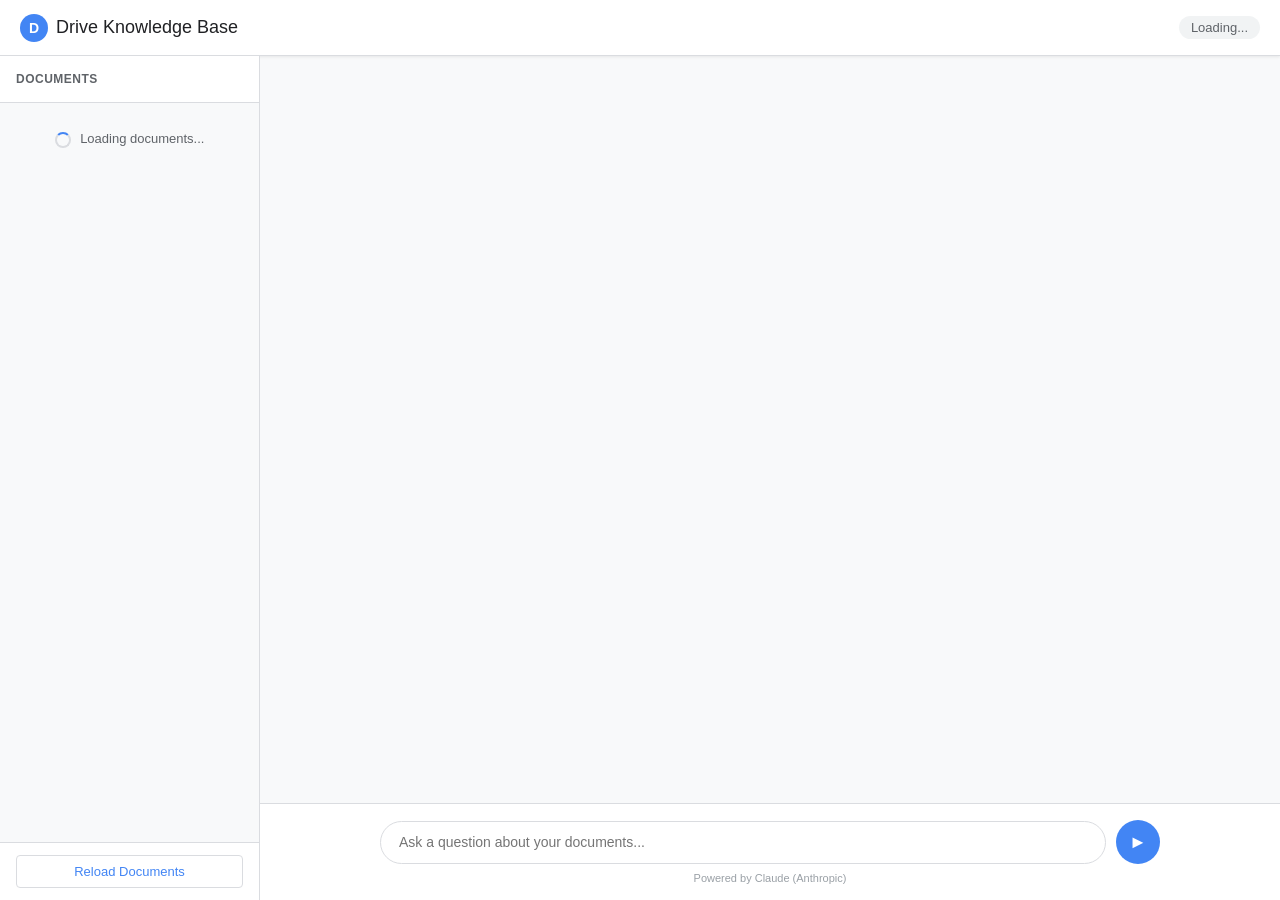
==== drive-chat-app-gas/index.html @ 828bfad4 "Add Google Apps Script drive chat app No-GCP-Console solution: runs entirely via script.google.com, " ====
<!DOCTYPE html>
<html lang="en">
<head>
  <meta charset="UTF-8">
  <meta name="viewport" content="width=device-width, initial-scale=1.0">
  <title>Drive Knowledge Base</title>
  <style>
    * { box-sizing: border-box; margin: 0; padding: 0; }

    body {
      font-family: 'Google Sans', Roboto, Arial, sans-serif;
      background: #f8f9fa;
      color: #202124;
      height: 100vh;
      display: flex;
      flex-direction: column;
      overflow: hidden;
    }

    /* Top bar */
    #topbar {
      background: #fff;
      border-bottom: 1px solid #dadce0;
      padding: 0 20px;
      height: 56px;
      display: flex;
      align-items: center;
      justify-content: space-between;
      flex-shrink: 0;
      box-shadow: 0 1px 3px rgba(0,0,0,0.08);
    }
    #topbar-title {
      font-size: 18px;
      font-weight: 500;
      color: #202124;
      display: flex;
      align-items: center;
      gap: 8px;
    }
    #topbar-title .logo {
      width: 28px;
      height: 28px;
      background: #4285f4;
      border-radius: 50%;
      display: flex;
      align-items: center;
      justify-content: center;
      color: white;
      font-size: 14px;
      font-weight: bold;
    }
    #topbar-user {
      font-size: 13px;
      color: #5f6368;
      display: flex;
      align-items: center;
      gap: 10px;
    }
    #user-email {
      background: #f1f3f4;
      border-radius: 16px;
      padding: 4px 12px;
      font-size: 13px;
    }

    /* Body layout */
    #layout {
      display: flex;
      flex: 1;
      overflow: hidden;
    }

    /* Sidebar */
    #sidebar {
      width: 260px;
      background: #f8f9fa;
      border-right: 1px solid #dadce0;
      display: flex;
      flex-direction: column;
      flex-shrink: 0;
    }
    #sidebar-header {
      padding: 16px;
      font-size: 12px;
      font-weight: 600;
      color: #5f6368;
      text-transform: uppercase;
      letter-spacing: 0.5px;
      border-bottom: 1px solid #dadce0;
      background: #fff;
    }
    #doc-list {
      flex: 1;
      overflow-y: auto;
      padding: 8px 0;
    }
    .doc-item {
      padding: 8px 16px;
      font-size: 13px;
      color: #202124;
      display: flex;
      align-items: flex-start;
      gap: 8px;
      cursor: default;
      transition: background 0.15s;
    }
    .doc-item:hover {
      background: #e8f0fe;
    }
    .doc-icon {
      font-size: 15px;
      flex-shrink: 0;
      margin-top: 1px;
    }
    .doc-name {
      overflow: hidden;
      text-overflow: ellipsis;
      white-space: nowrap;
      flex: 1;
    }
    .doc-chars {
      font-size: 11px;
      color: #9aa0a6;
      flex-shrink: 0;
    }
    #sidebar-loading {
      padding: 20px 16px;
      color: #5f6368;
      font-size: 13px;
      text-align: center;
    }
    .spinner {
      display: inline-block;
      width: 16px;
      height: 16px;
      border: 2px solid #dadce0;
      border-top-color: #4285f4;
      border-radius: 50%;
      animation: spin 0.8s linear infinite;
      vertical-align: middle;
      margin-right: 6px;
    }
    @keyframes spin { to { transform: rotate(360deg); } }

    #sidebar-footer {
      padding: 12px 16px;
      border-top: 1px solid #dadce0;
      background: #fff;
    }
    #reload-btn {
      width: 100%;
      padding: 8px;
      background: #fff;
      border: 1px solid #dadce0;
      border-radius: 4px;
      font-size: 13px;
      color: #4285f4;
      cursor: pointer;
      transition: background 0.15s;
    }
    #reload-btn:hover { background: #e8f0fe; }
    #reload-btn:disabled { color: #9aa0a6; cursor: not-allowed; }

    /* Chat area */
    #chat-area {
      flex: 1;
      display: flex;
      flex-direction: column;
      overflow: hidden;
    }
    #messages {
      flex: 1;
      overflow-y: auto;
      padding: 24px;
      display: flex;
      flex-direction: column;
      gap: 16px;
    }

    /* Message bubbles */
    .msg {
      display: flex;
      gap: 10px;
      max-width: 780px;
    }
    .msg.user {
      align-self: flex-end;
      flex-direction: row-reverse;
    }
    .msg.assistant {
      align-self: flex-start;
    }
    .avatar {
      width: 32px;
      height: 32px;
      border-radius: 50%;
      flex-shrink: 0;
      display: flex;
      align-items: center;
      justify-content: center;
      font-size: 14px;
      font-weight: 600;
      margin-top: 2px;
    }
    .msg.user .avatar {
      background: #4285f4;
      color: white;
    }
    .msg.assistant .avatar {
      background: #e8eaed;
      color: #5f6368;
    }
    .bubble {
      padding: 12px 16px;
      border-radius: 18px;
      font-size: 14px;
      line-height: 1.5;
      max-width: 680px;
      word-break: break-word;
      white-space: pre-wrap;
    }
    .msg.user .bubble {
      background: #4285f4;
      color: white;
      border-bottom-right-radius: 4px;
    }
    .msg.assistant .bubble {
      background: #fff;
      color: #202124;
      border: 1px solid #dadce0;
      border-bottom-left-radius: 4px;
    }

    /* Typing indicator */
    .typing-dots {
      display: flex;
      gap: 4px;
      align-items: center;
      padding: 14px 16px;
    }
    .typing-dots span {
      width: 8px;
      height: 8px;
      background: #9aa0a6;
      border-radius: 50%;
      animation: bounce 1.2s infinite ease-in-out;
    }
    .typing-dots span:nth-child(2) { animation-delay: 0.2s; }
    .typing-dots span:nth-child(3) { animation-delay: 0.4s; }
    @keyframes bounce {
      0%, 60%, 100% { transform: translateY(0); }
      30% { transform: translateY(-6px); }
    }

    /* Input area */
    #input-area {
      background: #fff;
      border-top: 1px solid #dadce0;
      padding: 16px 24px;
      flex-shrink: 0;
    }
    #input-row {
      display: flex;
      gap: 10px;
      align-items: flex-end;
      max-width: 780px;
      margin: 0 auto;
    }
    #user-input {
      flex: 1;
      border: 1px solid #dadce0;
      border-radius: 24px;
      padding: 10px 18px;
      font-size: 14px;
      font-family: inherit;
      resize: none;
      outline: none;
      max-height: 140px;
      overflow-y: auto;
      line-height: 1.5;
      transition: border-color 0.15s;
    }
    #user-input:focus { border-color: #4285f4; }
    #send-btn {
      width: 44px;
      height: 44px;
      border-radius: 50%;
      background: #4285f4;
      color: white;
      border: none;
      cursor: pointer;
      display: flex;
      align-items: center;
      justify-content: center;
      flex-shrink: 0;
      font-size: 18px;
      transition: background 0.15s;
    }
    #send-btn:hover { background: #3367d6; }
    #send-btn:disabled { background: #dadce0; cursor: not-allowed; }
    #powered-by {
      text-align: center;
      font-size: 11px;
      color: #9aa0a6;
      margin-top: 8px;
    }

    /* Welcome / system message */
    .system-msg {
      text-align: center;
      color: #5f6368;
      font-size: 13px;
      padding: 8px 16px;
      background: #f1f3f4;
      border-radius: 12px;
      align-self: center;
      max-width: 500px;
    }

    /* Error toast */
    #error-toast {
      position: fixed;
      bottom: 80px;
      left: 50%;
      transform: translateX(-50%);
      background: #d93025;
      color: white;
      padding: 10px 20px;
      border-radius: 4px;
      font-size: 13px;
      display: none;
      z-index: 100;
      max-width: 500px;
      text-align: center;
    }
  </style>
</head>
<body>

  <div id="topbar">
    <div id="topbar-title">
      <div class="logo">D</div>
      Drive Knowledge Base
    </div>
    <div id="topbar-user">
      <span id="user-email">Loading...</span>
    </div>
  </div>

  <div id="layout">
    <div id="sidebar">
      <div id="sidebar-header">Documents</div>
      <div id="doc-list">
        <div id="sidebar-loading">
          <span class="spinner"></span> Loading documents...
        </div>
      </div>
      <div id="sidebar-footer">
        <button id="reload-btn" onclick="reloadDocs()">Reload Documents</button>
      </div>
    </div>

    <div id="chat-area">
      <div id="messages">
        <!-- Messages appear here -->
      </div>
      <div id="input-area">
        <div id="input-row">
          <textarea
            id="user-input"
            rows="1"
            placeholder="Ask a question about your documents..."
            onkeydown="handleKey(event)"
            oninput="autoResize(this)"
          ></textarea>
          <button id="send-btn" onclick="sendMessage()" title="Send (Enter)">&#9658;</button>
        </div>
        <div id="powered-by">Powered by Claude (Anthropic)</div>
      </div>
    </div>
  </div>

  <div id="error-toast"></div>

  <script>
    var chatHistory = [];
    var docsLoaded = false;
    var sendingInProgress = false;

    // ---- Initialise ----
    google.script.run
      .withSuccessHandler(onStatus)
      .withFailureHandler(function(e) { console.error('getStatus error', e); })
      .getStatus();

    loadDocuments();

    // ---- Status / user info ----
    function onStatus(status) {
      var emailEl = document.getElementById('user-email');
      emailEl.textContent = status.userEmail || 'Unknown user';

      if (!status.anthropicConfigured) {
        showError('Warning: ANTHROPIC_API_KEY is not configured in Script Properties.');
      }
    }

    // ---- Documents ----
    function loadDocuments() {
      docsLoaded = false;
      document.getElementById('sidebar-loading').style.display = 'block';
      document.getElementById('doc-list').innerHTML =
        '<div id="sidebar-loading"><span class="spinner"></span> Loading documents...</div>';

      google.script.run
        .withSuccessHandler(onDocs)
        .withFailureHandler(onDocsError)
        .getDocuments();
    }

    function onDocs(docs) {
      docsLoaded = true;
      var list = document.getElementById('doc-list');
      list.innerHTML = '';

      if (!docs || docs.length === 0) {
        list.innerHTML = '<div class="doc-item" style="color:#5f6368;">No documents found.</div>';
        addSystemMessage('No documents were found in the configured Drive folders. Check FOLDER_ID_1 and FOLDER_ID_2 in Script Properties.');
        return;
      }

      docs.forEach(function(doc) {
        var item = document.createElement('div');
        item.className = 'doc-item';
        item.title = doc.name + ' (' + (doc.charCount || 0).toLocaleString() + ' chars)';

        var icon = getIcon(doc.mimeType);
        var chars = doc.charCount > 1000
          ? Math.round(doc.charCount / 1000) + 'k'
          : (doc.charCount || 0) + '';

        item.innerHTML =
          '<span class="doc-icon">' + icon + '</span>' +
          '<span class="doc-name">' + escHtml(doc.name) + '</span>' +
          '<span class="doc-chars">' + chars + '</span>';

        list.appendChild(item);
      });

      addSystemMessage('Hi! I\'ve loaded ' + docs.length + ' document' + (docs.length === 1 ? '' : 's') + '. Ask me anything about them.');
    }

    function onDocsError(err) {
      document.getElementById('doc-list').innerHTML =
        '<div class="doc-item" style="color:#d93025;">Error loading documents.</div>';
      showError('Failed to load documents: ' + (err.message || err));
    }

    function reloadDocs() {
      var btn = document.getElementById('reload-btn');
      btn.disabled = true;
      btn.textContent = 'Reloading...';

      google.script.run
        .withSuccessHandler(function(msg) {
          btn.disabled = false;
          btn.textContent = 'Reload Documents';
          loadDocuments();
        })
        .withFailureHandler(function(err) {
          btn.disabled = false;
          btn.textContent = 'Reload Documents';
          showError('Reload failed: ' + (err.message || err));
        })
        .reloadCache();
    }

    function getIcon(mimeType) {
      if (mimeType === 'application/vnd.google-apps.document') return '&#128196;';      // document
      if (mimeType === 'application/vnd.google-apps.spreadsheet') return '&#128202;';  // chart
      if (mimeType === 'application/vnd.google-apps.presentation') return '&#128209;'; // slides
      return '&#128196;';
    }

    // ---- Chat ----
    function sendMessage() {
      if (sendingInProgress) return;
      var input = document.getElementById('user-input');
      var msg = input.value.trim();
      if (!msg) return;

      input.value = '';
      autoResize(input);

      appendMessage('user', msg);
      chatHistory.push({ role: 'user', content: msg });

      var typingId = showTyping();
      setSending(true);

      var historySnapshot = chatHistory.slice(0, -1); // history before this message

      google.script.run
        .withSuccessHandler(function(reply) {
          removeTyping(typingId);
          setSending(false);
          appendMessage('assistant', reply);
          chatHistory.push({ role: 'assistant', content: reply });
          scrollToBottom();
        })
        .withFailureHandler(function(err) {
          removeTyping(typingId);
          setSending(false);
          appendMessage('assistant', 'Sorry, an error occurred: ' + (err.message || err));
          chatHistory.pop(); // remove the user message we pushed
          scrollToBottom();
        })
        .chat(msg, historySnapshot);

      scrollToBottom();
    }

    function handleKey(e) {
      if (e.key === 'Enter' && !e.shiftKey) {
        e.preventDefault();
        sendMessage();
      }
    }

    function autoResize(el) {
      el.style.height = 'auto';
      el.style.height = Math.min(el.scrollHeight, 140) + 'px';
    }

    function setSending(val) {
      sendingInProgress = val;
      document.getElementById('send-btn').disabled = val;
    }

    // ---- UI helpers ----
    function appendMessage(role, text) {
      var messages = document.getElementById('messages');
      var div = document.createElement('div');
      div.className = 'msg ' + role;

      var initial = role === 'user' ? 'U' : '&#129302;';
      div.innerHTML =
        '<div class="avatar">' + initial + '</div>' +
        '<div class="bubble">' + escHtml(text) + '</div>';

      messages.appendChild(div);
      scrollToBottom();
    }

    function addSystemMessage(text) {
      var messages = document.getElementById('messages');
      var div = document.createElement('div');
      div.className = 'system-msg';
      div.textContent = text;
      messages.appendChild(div);
      scrollToBottom();
    }

    function showTyping() {
      var messages = document.getElementById('messages');
      var div = document.createElement('div');
      var id = 'typing-' + Date.now();
      div.id = id;
      div.className = 'msg assistant';
      div.innerHTML =
        '<div class="avatar">&#129302;</div>' +
        '<div class="bubble"><div class="typing-dots"><span></span><span></span><span></span></div></div>';
      messages.appendChild(div);
      scrollToBottom();
      return id;
    }

    function removeTyping(id) {
      var el = document.getElementById(id);
      if (el) el.remove();
    }

    function scrollToBottom() {
      var msgs = document.getElementById('messages');
      msgs.scrollTop = msgs.scrollHeight;
    }

    function showError(msg) {
      var toast = document.getElementById('error-toast');
      toast.textContent = msg;
      toast.style.display = 'block';
      setTimeout(function() { toast.style.display = 'none'; }, 6000);
    }

    function escHtml(str) {
      return String(str)
        .replace(/&/g, '&amp;')
        .replace(/</g, '&lt;')
        .replace(/>/g, '&gt;')
        .replace(/"/g, '&quot;');
    }
  </script>
</body>
</html>
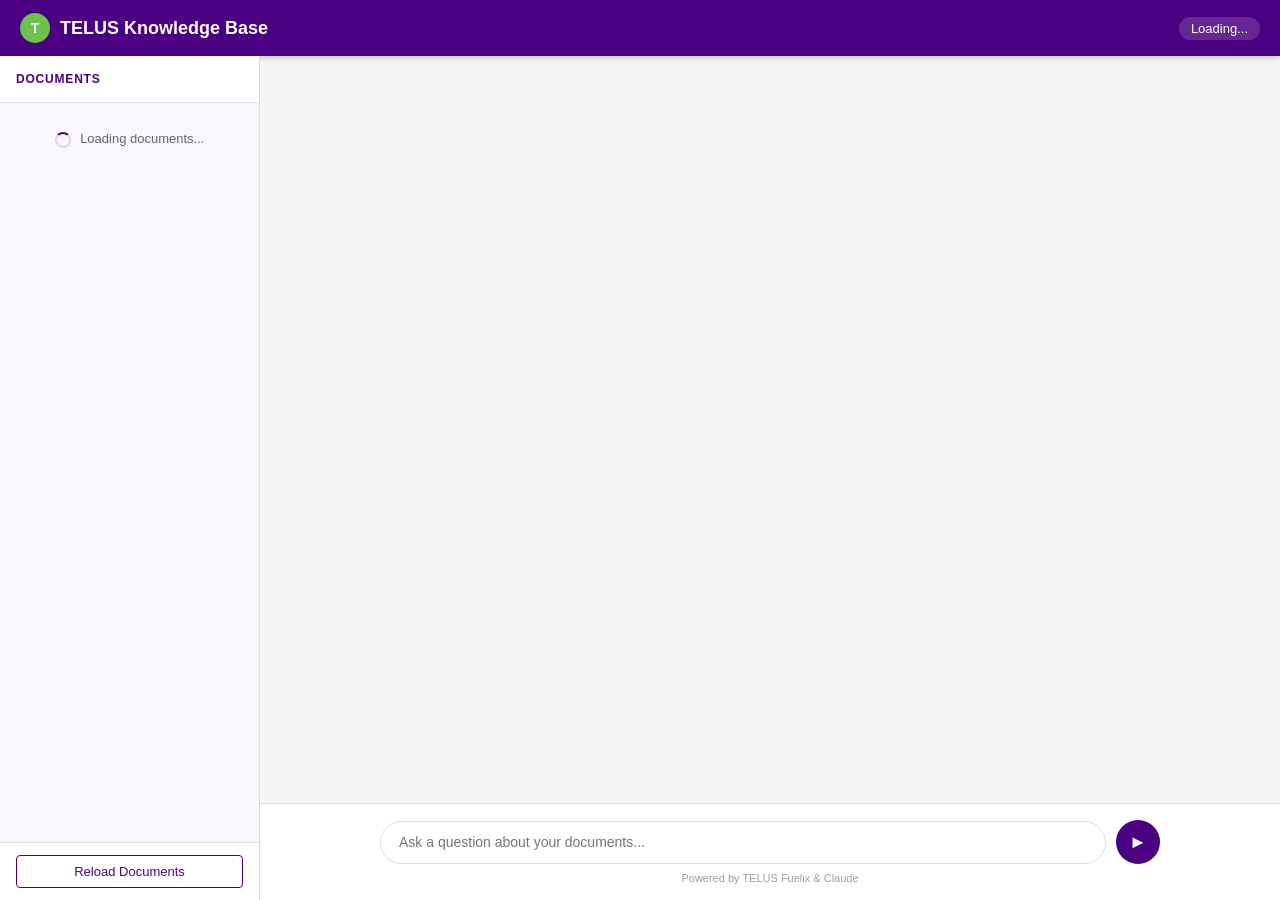
==== commit 1b67a56a: "Apply TELUS brand colours to chat UI Purple (#4B0082) header and user bubbles, TELUS green (#6CC24A)" ====
--- a/drive-chat-app-gas/index.html
+++ b/drive-chat-app-gas/index.html
@@ -8,9 +8,9 @@
     * { box-sizing: border-box; margin: 0; padding: 0; }
 
     body {
-      font-family: 'Google Sans', Roboto, Arial, sans-serif;
-      background: #f8f9fa;
-      color: #202124;
+      font-family: 'Helvetica Neue', Arial, sans-serif;
+      background: #f5f5f5;
+      color: #1a1a1a;
       height: 100vh;
       display: flex;
       flex-direction: column;
@@ -19,28 +19,27 @@
 
     /* Top bar */
     #topbar {
-      background: #fff;
-      border-bottom: 1px solid #dadce0;
+      background: #4B0082;
       padding: 0 20px;
       height: 56px;
       display: flex;
       align-items: center;
       justify-content: space-between;
       flex-shrink: 0;
-      box-shadow: 0 1px 3px rgba(0,0,0,0.08);
+      box-shadow: 0 2px 6px rgba(0,0,0,0.2);
     }
     #topbar-title {
       font-size: 18px;
-      font-weight: 500;
-      color: #202124;
+      font-weight: 600;
+      color: #fff;
       display: flex;
       align-items: center;
-      gap: 8px;
+      gap: 10px;
     }
     #topbar-title .logo {
-      width: 28px;
-      height: 28px;
-      background: #4285f4;
+      width: 30px;
+      height: 30px;
+      background: #6CC24A;
       border-radius: 50%;
       display: flex;
       align-items: center;
@@ -51,16 +50,17 @@
     }
     #topbar-user {
       font-size: 13px;
-      color: #5f6368;
+      color: rgba(255,255,255,0.85);
       display: flex;
       align-items: center;
       gap: 10px;
     }
     #user-email {
-      background: #f1f3f4;
+      background: rgba(255,255,255,0.15);
       border-radius: 16px;
       padding: 4px 12px;
       font-size: 13px;
+      color: #fff;
     }
 
     /* Body layout */
@@ -73,8 +73,8 @@
     /* Sidebar */
     #sidebar {
       width: 260px;
-      background: #f8f9fa;
-      border-right: 1px solid #dadce0;
+      background: #f9f6fd;
+      border-right: 1px solid #e0d6f0;
       display: flex;
       flex-direction: column;
       flex-shrink: 0;
@@ -82,11 +82,11 @@
     #sidebar-header {
       padding: 16px;
       font-size: 12px;
-      font-weight: 600;
-      color: #5f6368;
+      font-weight: 700;
+      color: #4B0082;
       text-transform: uppercase;
-      letter-spacing: 0.5px;
-      border-bottom: 1px solid #dadce0;
+      letter-spacing: 0.8px;
+      border-bottom: 1px solid #e0d6f0;
       background: #fff;
     }
     #doc-list {
@@ -97,7 +97,7 @@
     .doc-item {
       padding: 8px 16px;
       font-size: 13px;
-      color: #202124;
+      color: #1a1a1a;
       display: flex;
       align-items: flex-start;
       gap: 8px;
@@ -105,7 +105,7 @@
       transition: background 0.15s;
     }
     .doc-item:hover {
-      background: #e8f0fe;
+      background: #ede8f7;
     }
     .doc-icon {
       font-size: 15px;
@@ -120,12 +120,12 @@
     }
     .doc-chars {
       font-size: 11px;
-      color: #9aa0a6;
+      color: #999;
       flex-shrink: 0;
     }
     #sidebar-loading {
       padding: 20px 16px;
-      color: #5f6368;
+      color: #666;
       font-size: 13px;
       text-align: center;
     }
@@ -133,8 +133,8 @@
       display: inline-block;
       width: 16px;
       height: 16px;
-      border: 2px solid #dadce0;
-      border-top-color: #4285f4;
+      border: 2px solid #e0d6f0;
+      border-top-color: #4B0082;
       border-radius: 50%;
       animation: spin 0.8s linear infinite;
       vertical-align: middle;
@@ -144,22 +144,22 @@
 
     #sidebar-footer {
       padding: 12px 16px;
-      border-top: 1px solid #dadce0;
+      border-top: 1px solid #e0d6f0;
       background: #fff;
     }
     #reload-btn {
       width: 100%;
       padding: 8px;
       background: #fff;
-      border: 1px solid #dadce0;
+      border: 1px solid #4B0082;
       border-radius: 4px;
       font-size: 13px;
-      color: #4285f4;
+      color: #4B0082;
       cursor: pointer;
       transition: background 0.15s;
     }
-    #reload-btn:hover { background: #e8f0fe; }
-    #reload-btn:disabled { color: #9aa0a6; cursor: not-allowed; }
+    #reload-btn:hover { background: #ede8f7; }
+    #reload-btn:disabled { color: #9aa0a6; border-color: #ccc; cursor: not-allowed; }
 
     /* Chat area */
     #chat-area {
@@ -203,12 +203,12 @@
       margin-top: 2px;
     }
     .msg.user .avatar {
-      background: #4285f4;
+      background: #4B0082;
       color: white;
     }
     .msg.assistant .avatar {
-      background: #e8eaed;
-      color: #5f6368;
+      background: #6CC24A;
+      color: white;
     }
     .bubble {
       padding: 12px 16px;
@@ -220,14 +220,14 @@
       white-space: pre-wrap;
     }
     .msg.user .bubble {
-      background: #4285f4;
+      background: #4B0082;
       color: white;
       border-bottom-right-radius: 4px;
     }
     .msg.assistant .bubble {
       background: #fff;
-      color: #202124;
-      border: 1px solid #dadce0;
+      color: #1a1a1a;
+      border: 1px solid #e0d6f0;
       border-bottom-left-radius: 4px;
     }
 
@@ -241,7 +241,7 @@
     .typing-dots span {
       width: 8px;
       height: 8px;
-      background: #9aa0a6;
+      background: #6CC24A;
       border-radius: 50%;
       animation: bounce 1.2s infinite ease-in-out;
     }
@@ -280,12 +280,12 @@
       line-height: 1.5;
       transition: border-color 0.15s;
     }
-    #user-input:focus { border-color: #4285f4; }
+    #user-input:focus { border-color: #4B0082; }
     #send-btn {
       width: 44px;
       height: 44px;
       border-radius: 50%;
-      background: #4285f4;
+      background: #4B0082;
       color: white;
       border: none;
       cursor: pointer;
@@ -296,8 +296,8 @@
       font-size: 18px;
       transition: background 0.15s;
     }
-    #send-btn:hover { background: #3367d6; }
-    #send-btn:disabled { background: #dadce0; cursor: not-allowed; }
+    #send-btn:hover { background: #6CC24A; }
+    #send-btn:disabled { background: #ccc; cursor: not-allowed; }
     #powered-by {
       text-align: center;
       font-size: 11px;
@@ -308,10 +308,10 @@
     /* Welcome / system message */
     .system-msg {
       text-align: center;
-      color: #5f6368;
+      color: #4B0082;
       font-size: 13px;
       padding: 8px 16px;
-      background: #f1f3f4;
+      background: #ede8f7;
       border-radius: 12px;
       align-self: center;
       max-width: 500px;
@@ -339,8 +339,8 @@
 
   <div id="topbar">
     <div id="topbar-title">
-      <div class="logo">D</div>
-      Drive Knowledge Base
+      <div class="logo">T</div>
+      TELUS Knowledge Base
     </div>
     <div id="topbar-user">
       <span id="user-email">Loading...</span>
@@ -375,7 +375,7 @@
           ></textarea>
           <button id="send-btn" onclick="sendMessage()" title="Send (Enter)">&#9658;</button>
         </div>
-        <div id="powered-by">Powered by Claude (Anthropic)</div>
+        <div id="powered-by">Powered by TELUS Fuelix &amp; Claude</div>
       </div>
     </div>
   </div>
@@ -425,7 +425,7 @@
 
       if (!docs || docs.length === 0) {
         list.innerHTML = '<div class="doc-item" style="color:#5f6368;">No documents found.</div>';
-        addSystemMessage('No documents were found in the configured Drive folders. Check FOLDER_ID_1 and FOLDER_ID_2 in Script Properties.');
+        addSystemMessage('No documents were found. Check that FOLDER_IDS is set correctly in Script Properties and that you have access to the folders.');
         return;
       }
 
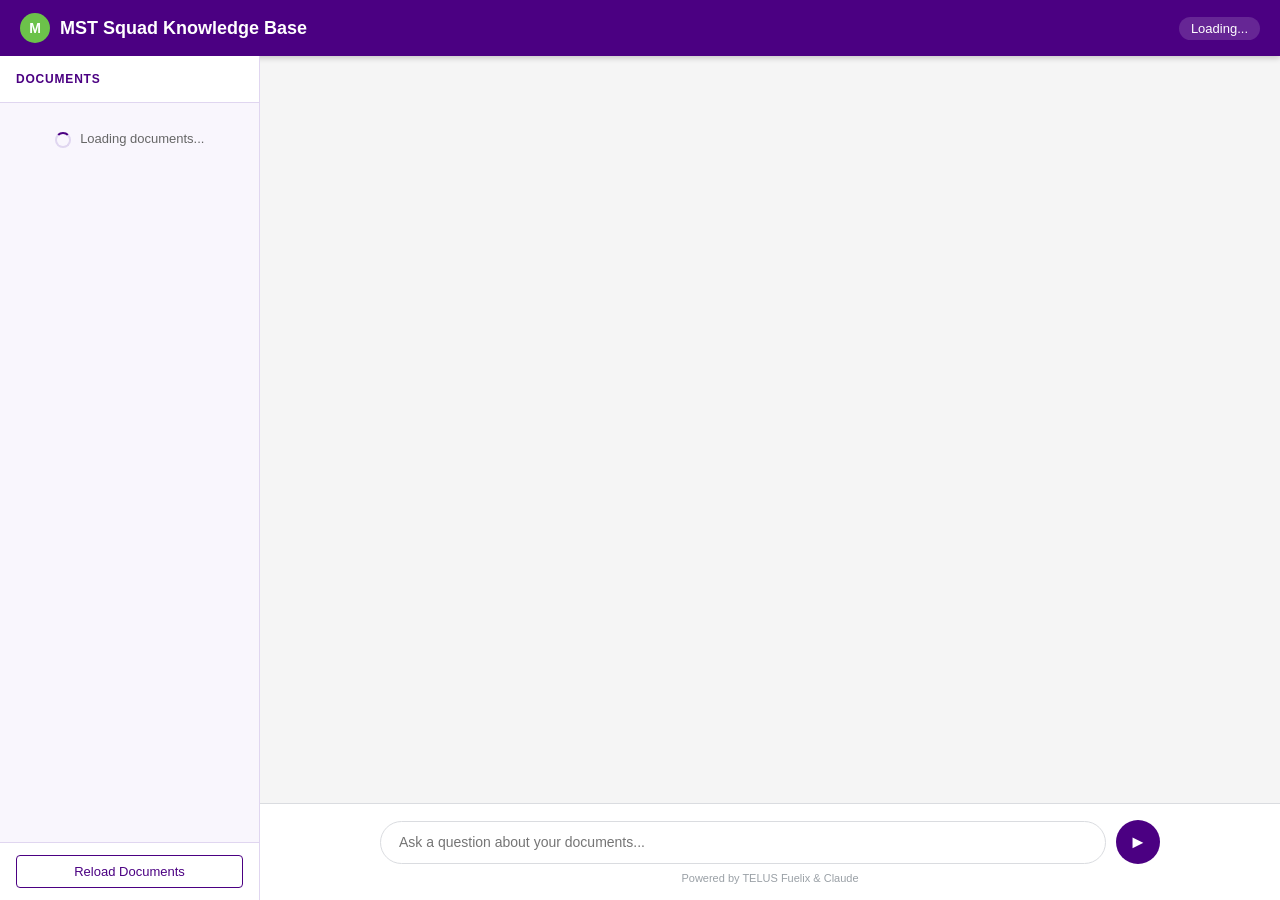
==== commit 651d4461: "Rename app title to MST Squad Knowledge Base Co-Authored-By: Claude Sonnet 4.6 <noreply@anthropic.co" ====
--- a/drive-chat-app-gas/index.html
+++ b/drive-chat-app-gas/index.html
@@ -339,8 +339,8 @@
 
   <div id="topbar">
     <div id="topbar-title">
-      <div class="logo">T</div>
-      TELUS Knowledge Base
+      <div class="logo">M</div>
+      MST Squad Knowledge Base
     </div>
     <div id="topbar-user">
       <span id="user-email">Loading...</span>
